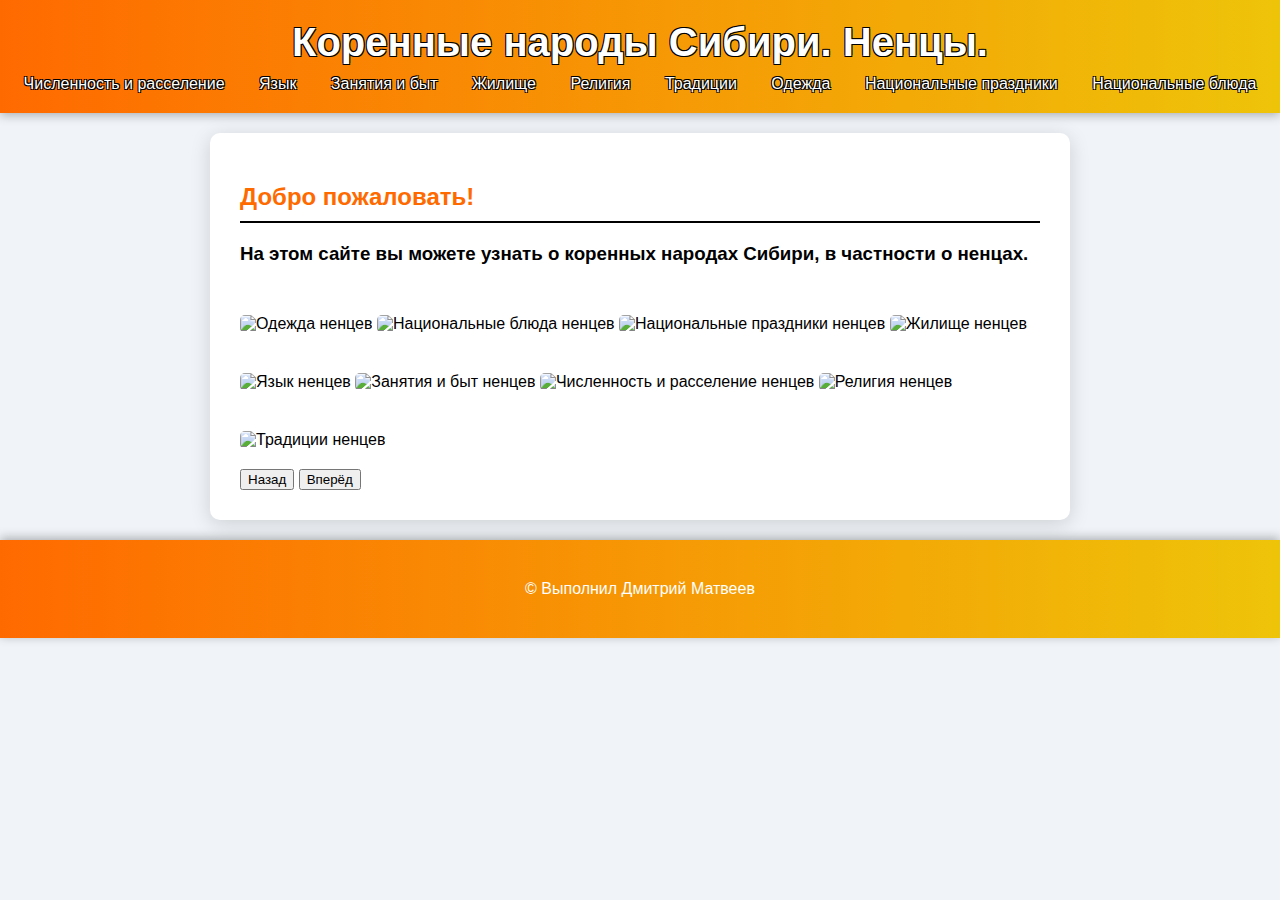
==== index.html @ dbcaa4a0 "index.html" ====
<!DOCTYPE html>
<html lang="ru">
<head>
    <meta charset="UTF-8">
    <meta name="viewport" content="width=device-width, initial-scale=1.0">
    <meta name="description" content="Информация о коренных народах Сибири, в частности о ненцах.">
    <link rel="stylesheet" href="style.css">
    <title>Коренные народы Сибири. Ненцы.</title>
</head>
<body>
    <header>
        <h1>Коренные народы Сибири. Ненцы.</h1>
        <nav>
            <ul>
                <li><a href="population.html" aria-label="Численность и расселение ненцев">Численность и расселение</a></li>
                <li><a href="language.html" aria-label="Язык ненцев">Язык</a></li>
                <li><a href="lifestyle.html" aria-label="Занятия и быт ненцев">Занятия и быт</a></li>
                <li><a href="housing.html" aria-label="Жилище ненцев">Жилище</a></li>
                <li><a href="religion.html" aria-label="Религия ненцев">Религия</a></li>
                <li><a href="traditions.html" aria-label="Традиции ненцев">Традиции</a></li>
                <li><a href="clothing.html" aria-label="Одежда ненцев">Одежда</a></li>
                <li><a href="holidays.html" aria-label="Национальные праздники ненцев">Национальные праздники</a></li>
                <li><a href="cuisine.html" aria-label="Национальные блюда ненцев">Национальные блюда</a></li>
            </ul>
        </nav>
    </header>
    <main>
        <h2>Добро пожаловать!</h2>
        <h3>На этом сайте вы можете узнать о коренных народах Сибири, в частности о ненцах.</h3>
        <div class="carousel">
            <img src="images/nentsy_clothing.jpg" alt="Одежда ненцев">
             <img src="images/nentsy_cuisine.jpg" alt="Национальные блюда ненцев">
             <img src="images/nentsy_holidays.jpg" alt="Национальные праздники ненцев">
             <img src="images/nentsy_housing.jpg" alt="Жилище ненцев">
             <img src="images/nentsy_language.jpg" alt="Язык ненцев">
             <img src="images/nentsy_lifestyle.jpg" alt="Занятия и быт ненцев">
             <img src="images/nentsy_population.jpg" alt="Численность и расселение ненцев">
             <img src="images/nentsy_religion.jpg" alt="Религия ненцев">
             <img src="images/nentsy_traditions.jpg" alt="Традиции ненцев">
        </div>

        <div class="carousel-controls">
            <button class="prev-button">Назад</button>
            <button class="next-button">Вперёд</button>
        </div>
    </main>
    <footer>
        <p>&copy; Выполнил Дмитрий Матвеев</p>
    </footer>
</body>
</html>
---- style.css ----
body {
    font-family: 'Roboto', sans-serif; /* Используйте Google Fonts */
    margin: 0;
    padding: 0;
    background-color: #f0f4f8; /* Светлый фон с легким оттенком */
}

header {
    background: linear-gradient(90deg, #ff6a00, #eec409); /* Яркий градиент */
    color: #fff;
    padding: 20px 0; /* Увеличенные отступы */
    text-align: center;
    box-shadow: 0 2px 10px rgba(0, 0, 0, 0.3); /* Более выраженная тень */
}

h1 {
    margin: 0; /* Убираем отступы у заголовка */
    font-size: 2.5em; /* Увеличиваем размер заголовка */
    color: #fff; /* Цвет текста */
    text-shadow: 
        -1px -1px 0 black,  
         1px -1px 0 black,
        -1px  1px 0 black,
         1px  1px 0 black; /* Черная обводка текста */
    transition: text-shadow 0.3s; /* Плавный переход для обводки */
}

nav ul {
    list-style: none;
    padding: 0;
    margin: 10px 0 0; /* Отступы для навигации */
}

nav ul li {
    display: inline;
    margin: 0 15px; /* Увеличенные отступы между элементами */
}

nav ul li a {
    color: #fff; /* Цвет текста */
    text-decoration: none;
    transition: color 0.3s, transform 0.3s, text-shadow 0.3s; /* Плавный переход цвета и трансформации */
    text-shadow: 
        -1px -1px 0 black,  
         1px -1px 0 black,
        -1px  1px 0 black,
         1px  1px 0 black; /* Черная обводка текста */
}

nav ul li a:hover {
    color: #000000; /* Цвет текста при наведении */
    transform: scale(1.1); /* Увеличение при наведении */
    text-shadow: 
        -1px -1px 0 white,  
         1px -1px 0 white,
        -1px  1px 0 white,
         1px  1px 0 white; /* Белая обводка текста при наведении */
}

main {
    padding: 30px; /* Увеличенные отступы */
    background: #ffffff; /* Белый фон */
    margin: 20px auto; /* Центрирование */
    border-radius: 10px; /* Более округлые углы */
    box-shadow: 0 4px 20px rgba(0, 0, 0, 0.15); /* Более выраженная тень */
    max-width: 800px; /* Ограничение ширины */
}

h2 {
    color: #ff6a00; /* Яркий цвет заголовка */
    border-bottom: 2px solid #000000; /* Подчеркивание заголовка */
    padding-bottom: 10px; /* Отступ под заголовком */
    margin-bottom: 20px; /* Отступ снизу */
}

p {
    line-height: 1.6; /* Увеличиваем межстрочный интервал для лучшей читаемости */
    color: #ffffff; /* Темный цвет текста для контраста */
}

footer {
    text-align: center;
    padding: 20px 0; /* Увеличенные отступы */
    background: linear-gradient(90deg, #ff6a00, #eec409); /* Яркий градиент */
    color: #fff;
    position: relative;
    bottom: 0;
    width: 100%;
    box-shadow: 0 -2px 10px rgba(0, 0, 0, 0.3); /* Тень для футера */
    margin-top: 20px; /* Отступ сверху для футера */
}

h3 {
    color: #000000; /* Яркий цвет заголовка */
    padding-bottom: 10px; /* Отступ под заголовком */
    margin-bottom: 20px; /* Отступ снизу */
}

img {
    max-width: 100%; /* Ограничиваем ширину изображения до 100% от родительского контейнера */
    height: auto; /* Высота будет автоматически подстраиваться для сохранения пропорций */
    border-radius: 5px; /* Добавляем немного округления углов для эстетики */
    margin: 20px 0; /* Добавляем отступы сверху и снизу */
}
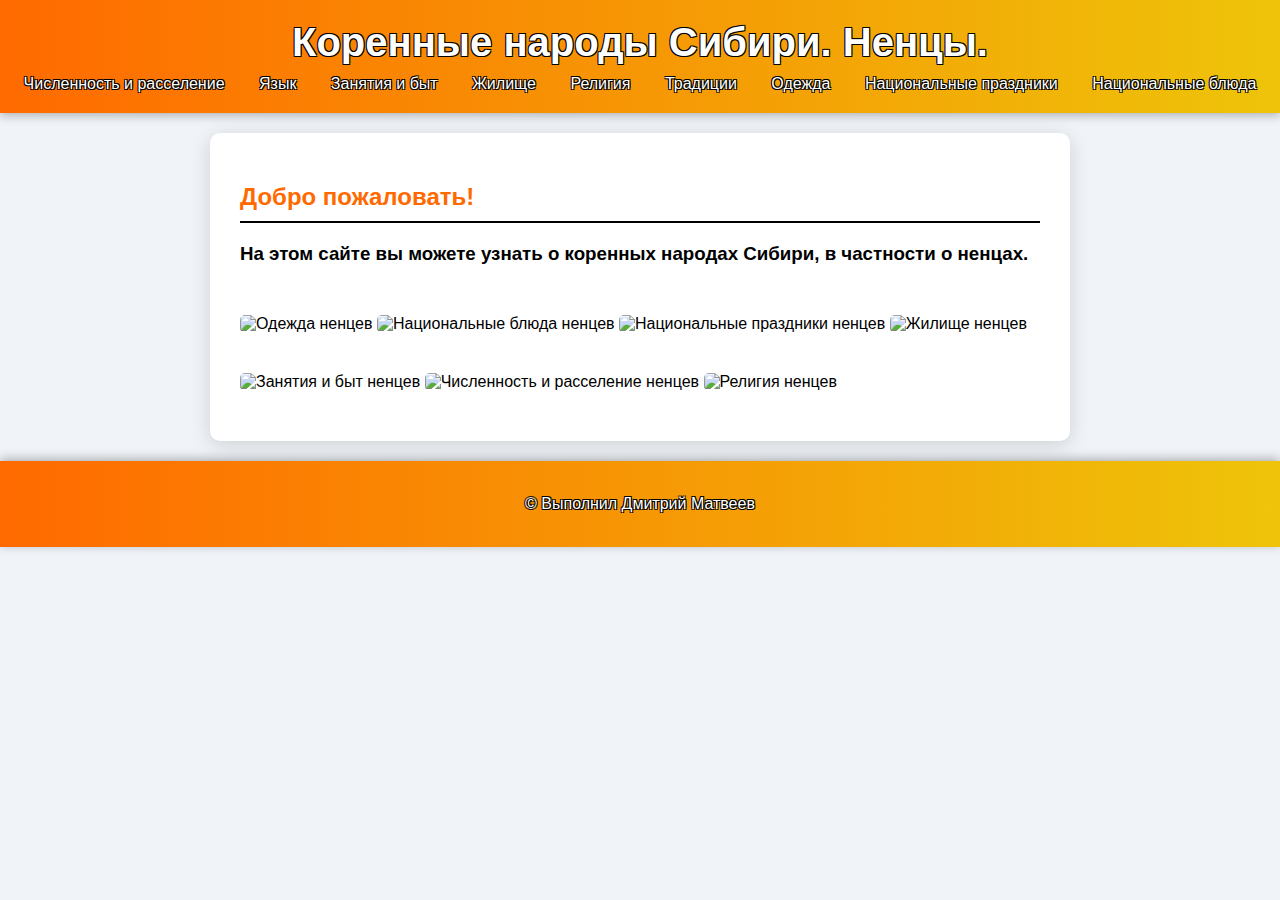
==== commit c667cb21: "index.html" ====
--- a/index.html
+++ b/index.html
@@ -28,20 +28,15 @@
         <h2>Добро пожаловать!</h2>
         <h3>На этом сайте вы можете узнать о коренных народах Сибири, в частности о ненцах.</h3>
         <div class="carousel">
-            <img src="images/nentsy_clothing.jpg" alt="Одежда ненцев">
-             <img src="images/nentsy_cuisine.jpg" alt="Национальные блюда ненцев">
-             <img src="images/nentsy_holidays.jpg" alt="Национальные праздники ненцев">
-             <img src="images/nentsy_housing.jpg" alt="Жилище ненцев">
-             <img src="images/nentsy_language.jpg" alt="Язык ненцев">
-             <img src="images/nentsy_lifestyle.jpg" alt="Занятия и быт ненцев">
-             <img src="images/nentsy_population.jpg" alt="Численность и расселение ненцев">
-             <img src="images/nentsy_religion.jpg" alt="Религия ненцев">
+            <img src="images/nentsy_clothing.jpg" alt="Одежда ненцев"> <img src="images/nentsy_cuisine.jpg" alt="Национальные блюда ненцев">
+
+             <img src="images/nentsy_holidays.jpg" alt="Национальные праздники ненцев"> <img src="images/nentsy_housing.jpg" alt="Жилище ненцев"
+             
+             <img src="images/nentsy_language.jpg" alt="Язык ненцев"> <img src="images/nentsy_lifestyle.jpg" alt="Занятия и быт ненцев">
+             
+             <img src="images/nentsy_population.jpg" alt="Численность и расселение ненцев"> <img src="images/nentsy_religion.jpg" alt="Религия ненцев"
+             
              <img src="images/nentsy_traditions.jpg" alt="Традиции ненцев">
-        </div>
-
-        <div class="carousel-controls">
-            <button class="prev-button">Назад</button>
-            <button class="next-button">Вперёд</button>
         </div>
     </main>
     <footer>
--- a/style.css
+++ b/style.css
@@ -1,104 +1,231 @@
 body {
+
     font-family: 'Roboto', sans-serif; /* Используйте Google Fonts */
+
     margin: 0;
+
     padding: 0;
+
     background-color: #f0f4f8; /* Светлый фон с легким оттенком */
-}
+
+}
+
+
 
 header {
+
     background: linear-gradient(90deg, #ff6a00, #eec409); /* Яркий градиент */
+
     color: #fff;
+
     padding: 20px 0; /* Увеличенные отступы */
+
     text-align: center;
+
     box-shadow: 0 2px 10px rgba(0, 0, 0, 0.3); /* Более выраженная тень */
-}
+
+}
+
+
 
 h1 {
+
     margin: 0; /* Убираем отступы у заголовка */
+
     font-size: 2.5em; /* Увеличиваем размер заголовка */
+
     color: #fff; /* Цвет текста */
-    text-shadow: 
+
+    text-shadow: 
+
         -1px -1px 0 black,  
+
          1px -1px 0 black,
+
         -1px  1px 0 black,
+
          1px  1px 0 black; /* Черная обводка текста */
+
     transition: text-shadow 0.3s; /* Плавный переход для обводки */
-}
+
+}
+
+
 
 nav ul {
+
     list-style: none;
+
     padding: 0;
+
     margin: 10px 0 0; /* Отступы для навигации */
-}
+
+}
+
+
 
 nav ul li {
+
     display: inline;
+
     margin: 0 15px; /* Увеличенные отступы между элементами */
-}
+
+}
+
+
 
 nav ul li a {
+
     color: #fff; /* Цвет текста */
+
     text-decoration: none;
+
     transition: color 0.3s, transform 0.3s, text-shadow 0.3s; /* Плавный переход цвета и трансформации */
-    text-shadow: 
+
+    text-shadow: 
+
         -1px -1px 0 black,  
+
          1px -1px 0 black,
+
         -1px  1px 0 black,
+
          1px  1px 0 black; /* Черная обводка текста */
-}
+
+}
+
+
 
 nav ul li a:hover {
+
     color: #000000; /* Цвет текста при наведении */
+
     transform: scale(1.1); /* Увеличение при наведении */
-    text-shadow: 
+
+    text-shadow: 
+
         -1px -1px 0 white,  
+
          1px -1px 0 white,
+
         -1px  1px 0 white,
+
          1px  1px 0 white; /* Белая обводка текста при наведении */
-}
+
+}
+
+
 
 main {
+
     padding: 30px; /* Увеличенные отступы */
+
     background: #ffffff; /* Белый фон */
+
     margin: 20px auto; /* Центрирование */
+
     border-radius: 10px; /* Более округлые углы */
+
     box-shadow: 0 4px 20px rgba(0, 0, 0, 0.15); /* Более выраженная тень */
+
     max-width: 800px; /* Ограничение ширины */
-}
+
+}
+
+
 
 h2 {
+
     color: #ff6a00; /* Яркий цвет заголовка */
+
     border-bottom: 2px solid #000000; /* Подчеркивание заголовка */
+
     padding-bottom: 10px; /* Отступ под заголовком */
+
     margin-bottom: 20px; /* Отступ снизу */
-}
+
+}
+
+
 
 p {
+
     line-height: 1.6; /* Увеличиваем межстрочный интервал для лучшей читаемости */
+
     color: #ffffff; /* Темный цвет текста для контраста */
-}
+
+}
+
+
 
 footer {
+
     text-align: center;
+
     padding: 20px 0; /* Увеличенные отступы */
+
     background: linear-gradient(90deg, #ff6a00, #eec409); /* Яркий градиент */
+
     color: #fff;
+
     position: relative;
+
     bottom: 0;
+
     width: 100%;
+
     box-shadow: 0 -2px 10px rgba(0, 0, 0, 0.3); /* Тень для футера */
+
     margin-top: 20px; /* Отступ сверху для футера */
-}
+
+}
+
+
 
 h3 {
+
     color: #000000; /* Яркий цвет заголовка */
+
     padding-bottom: 10px; /* Отступ под заголовком */
+
     margin-bottom: 20px; /* Отступ снизу */
-}
+
+}
+
+
 
 img {
+
     max-width: 100%; /* Ограничиваем ширину изображения до 100% от родительского контейнера */
+
     height: auto; /* Высота будет автоматически подстраиваться для сохранения пропорций */
+
     border-radius: 5px; /* Добавляем немного округления углов для эстетики */
+
     margin: 20px 0; /* Добавляем отступы сверху и снизу */
-}
+
+}
+
+
+
+footer p {
+
+    color: #fff; /* Цвет текста */
+
+    text-shadow: 
+
+        -1px -1px 0 black,  
+
+         1px -1px 0 black,
+
+        -1px  1px 0 black,
+
+         1px  1px 0 black; /* Черная обводка текста */
+
+    margin: 0; /* Убираем отступы */
+
+    padding: 10px; /* Добавляем отступы для лучшего восприятия */
+
+    transition: text-shadow 0.3s; /* Плавный переход для обводки */
+
+}
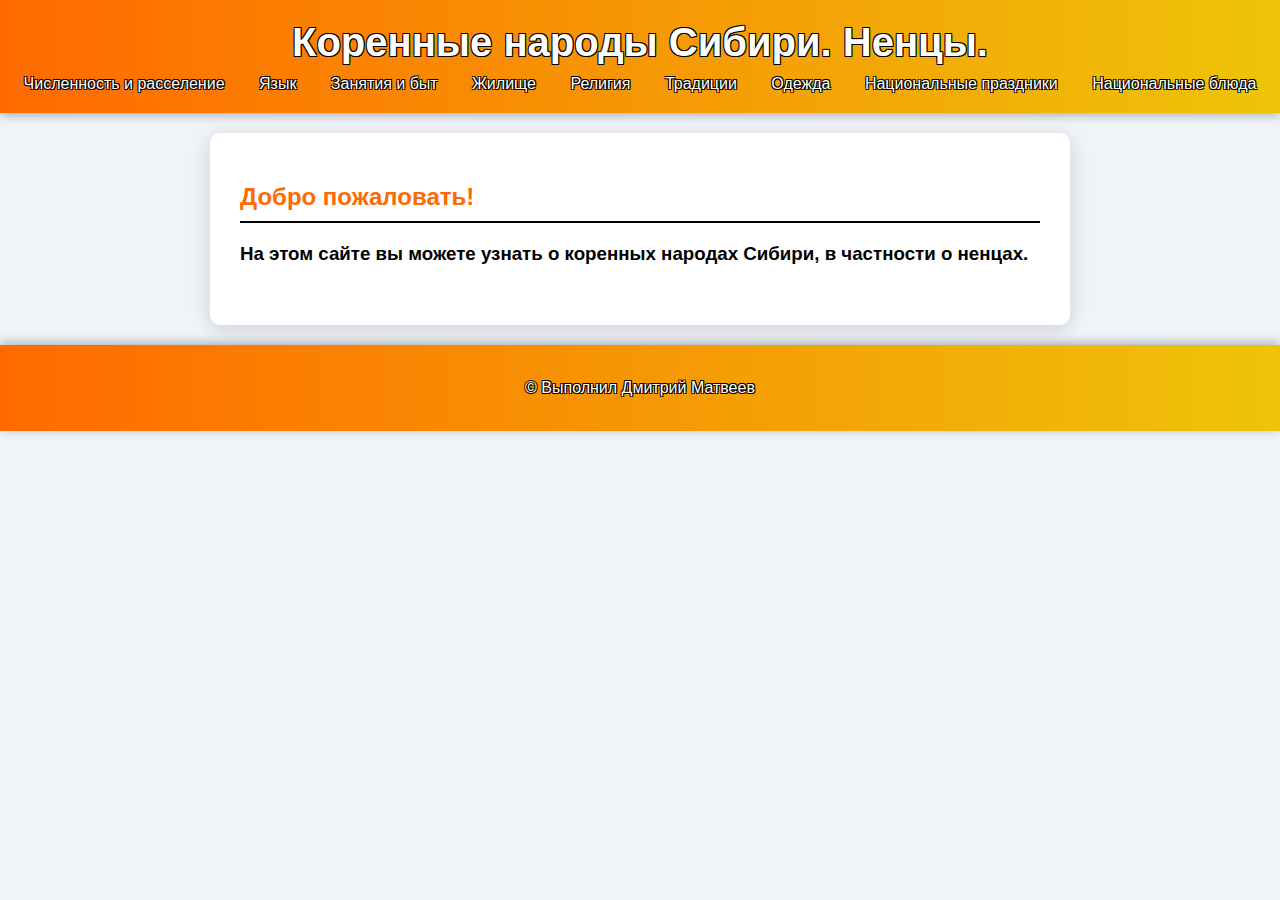
==== commit 73de2220: "index.html" ====
--- a/index.html
+++ b/index.html
@@ -27,17 +27,6 @@
     <main>
         <h2>Добро пожаловать!</h2>
         <h3>На этом сайте вы можете узнать о коренных народах Сибири, в частности о ненцах.</h3>
-        <div class="carousel">
-            <img src="images/nentsy_clothing.jpg" alt="Одежда ненцев"> <img src="images/nentsy_cuisine.jpg" alt="Национальные блюда ненцев">
-
-             <img src="images/nentsy_holidays.jpg" alt="Национальные праздники ненцев"> <img src="images/nentsy_housing.jpg" alt="Жилище ненцев"
-             
-             <img src="images/nentsy_language.jpg" alt="Язык ненцев"> <img src="images/nentsy_lifestyle.jpg" alt="Занятия и быт ненцев">
-             
-             <img src="images/nentsy_population.jpg" alt="Численность и расселение ненцев"> <img src="images/nentsy_religion.jpg" alt="Религия ненцев"
-             
-             <img src="images/nentsy_traditions.jpg" alt="Традиции ненцев">
-        </div>
     </main>
     <footer>
         <p>&copy; Выполнил Дмитрий Матвеев</p>
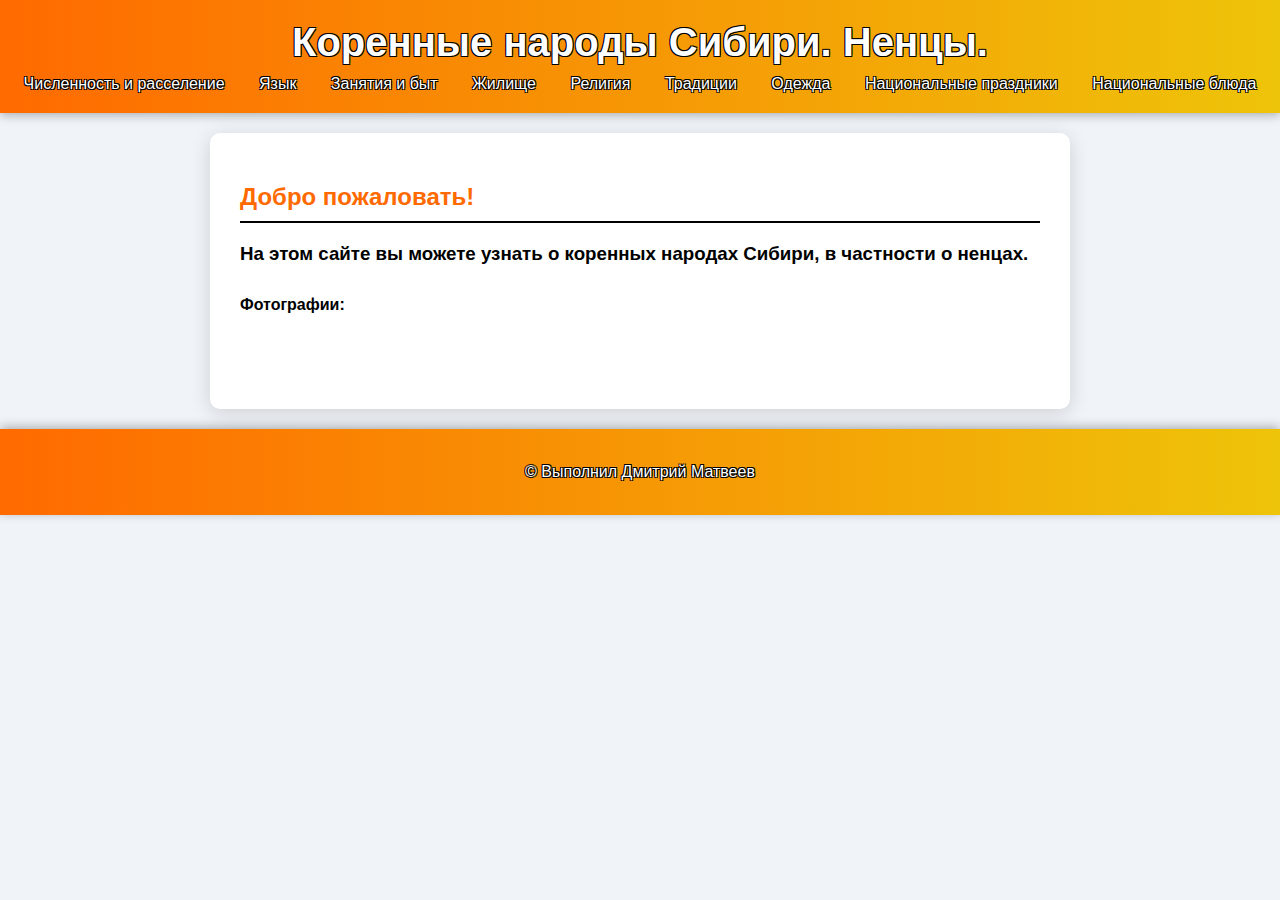
==== commit c51d5584: "Update index.html" ====
--- a/index.html
+++ b/index.html
@@ -27,6 +27,17 @@
     <main>
         <h2>Добро пожаловать!</h2>
         <h3>На этом сайте вы можете узнать о коренных народах Сибири, в частности о ненцах.</h3>
+
+        <section>
+            <h4>Фотографии:</h4>
+            <img src="images/nentsy_clothing.jpg" alt="" width="300">
+            <img src="images/nentsy_cuisine.jpg" alt="" width="300">
+            <img src="images/nentsy_holidays.jpg" alt="" width="300">
+            <img src="images/nentsy_housing.jpg" alt="" width="300">
+            <img src="images/nentsy_lifestyle.jpg" alt="" width="300">
+            <img src="images/nentsy_religion.jpg" alt="" width="300">
+            <img src="images/nentsy_traditions.jpg" alt="" width="300">   
+        </section>
     </main>
     <footer>
         <p>&copy; Выполнил Дмитрий Матвеев</p>
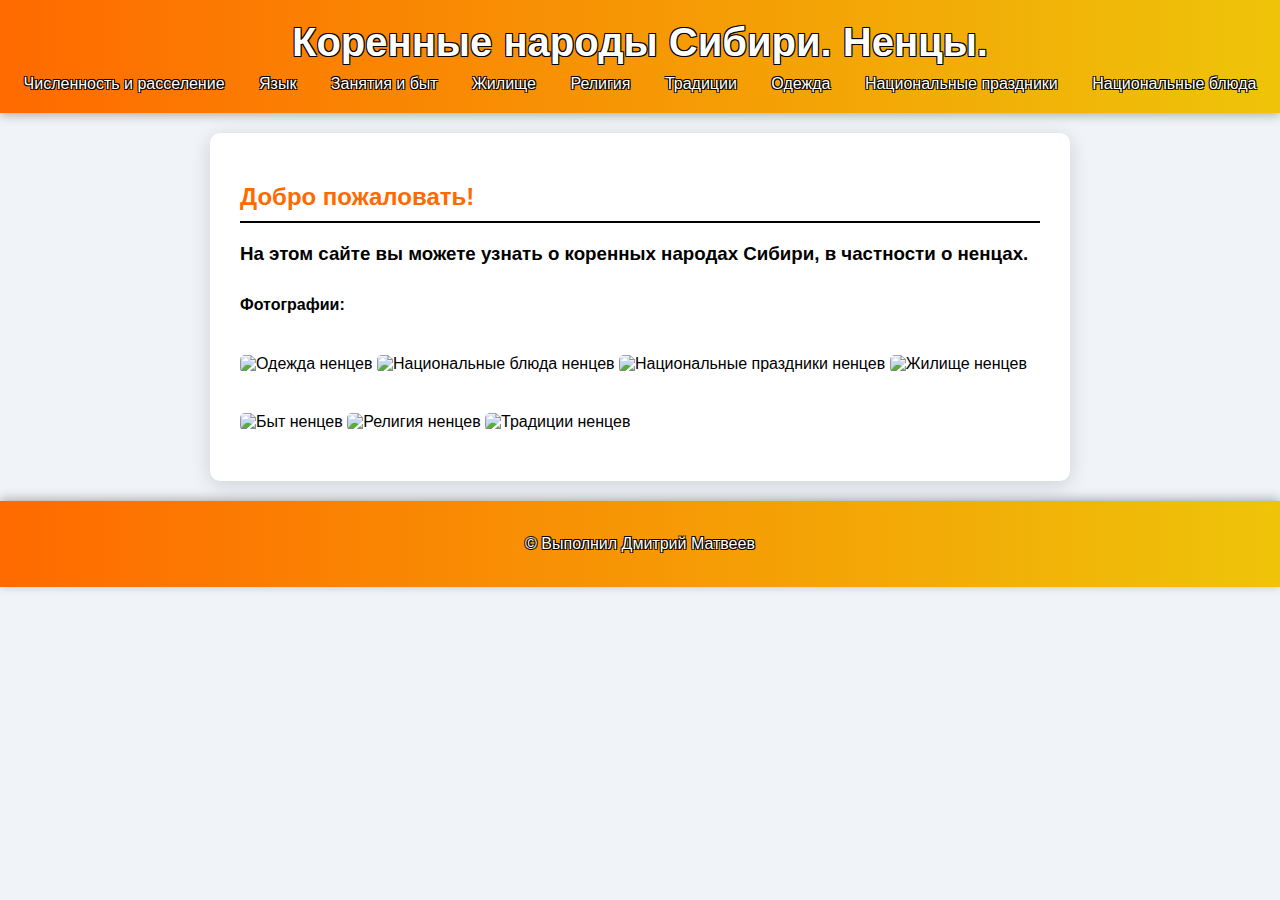
==== commit e3587ade: "Update index.html" ====
--- a/index.html
+++ b/index.html
@@ -28,16 +28,16 @@
         <h2>Добро пожаловать!</h2>
         <h3>На этом сайте вы можете узнать о коренных народах Сибири, в частности о ненцах.</h3>
 
-        <section>
-            <h4>Фотографии:</h4>
-            <img src="images/nentsy_clothing.jpg" alt="" width="300">
-            <img src="images/nentsy_cuisine.jpg" alt="" width="300">
-            <img src="images/nentsy_holidays.jpg" alt="" width="300">
-            <img src="images/nentsy_housing.jpg" alt="" width="300">
-            <img src="images/nentsy_lifestyle.jpg" alt="" width="300">
-            <img src="images/nentsy_religion.jpg" alt="" width="300">
-            <img src="images/nentsy_traditions.jpg" alt="" width="300">   
-        </section>
+<section class="photo-gallery">
+    <h4>Фотографии:</h4>
+    <img src="images/nentsy_clothing.jpg" alt="Одежда ненцев" width="300">
+    <img src="images/nentsy_cuisine.jpg" alt="Национальные блюда ненцев" width="300">
+    <img src="images/nentsy_holidays.jpg" alt="Национальные праздники ненцев" width="300">
+    <img src="images/nentsy_housing.jpg" alt="Жилище ненцев" width="300">
+    <img src="images/nentsy_lifestyle.jpg" alt="Быт ненцев" width="300">
+    <img src="images/nentsy_religion.jpg" alt="Религия ненцев" width="300">
+    <img src="images/nentsy_traditions.jpg" alt="Традиции ненцев" width="300">   
+</section>
     </main>
     <footer>
         <p>&copy; Выполнил Дмитрий Матвеев</p>
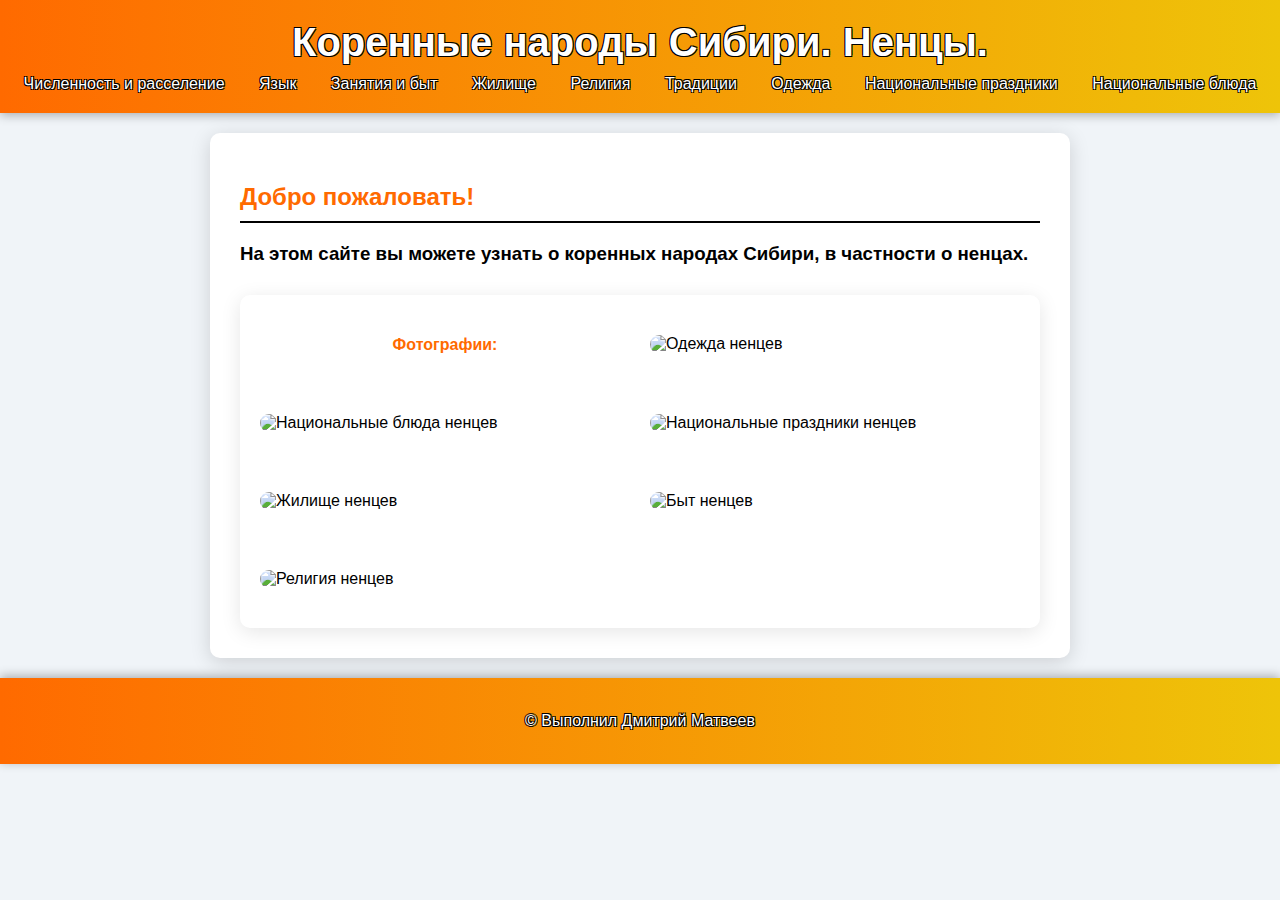
==== commit 47e42c56: "Update index.html" ====
--- a/index.html
+++ b/index.html
@@ -35,8 +35,7 @@
     <img src="images/nentsy_holidays.jpg" alt="Национальные праздники ненцев" width="300">
     <img src="images/nentsy_housing.jpg" alt="Жилище ненцев" width="300">
     <img src="images/nentsy_lifestyle.jpg" alt="Быт ненцев" width="300">
-    <img src="images/nentsy_religion.jpg" alt="Религия ненцев" width="300">
-    <img src="images/nentsy_traditions.jpg" alt="Традиции ненцев" width="300">   
+    <img src="images/nentsy_religion.jpg" alt="Религия ненцев" width="300">  
 </section>
     </main>
     <footer>
--- a/style.css
+++ b/style.css
@@ -229,3 +229,31 @@
     transition: text-shadow 0.3s; /* Плавный переход для обводки */
 
 }
+
+.photo-gallery {
+    display: grid; /* Используем сетку для размещения изображений */
+    grid-template-columns: repeat(auto-fill, minmax(300px, 1fr)); /* Автоматическая настройка колонок */
+    gap: 20px; /* Отступы между изображениями */
+    padding: 20px; /* Отступы внутри секции */
+    background-color: #ffffff; /* Белый фон для секции */
+    border-radius: 10px; /* Округление углов */
+    box-shadow: 0 4px 20px rgba(0, 0, 0, 0.1); /* Тень для секции */
+}
+
+.photo-gallery h4 {
+    text-align: center; /* Центрирование текста */
+    color: #ff6a00; /* Цвет текста */
+    margin-bottom: 20px; /* Отступ снизу */
+}
+
+.photo-gallery img {
+    width: 100%; /* Ширина изображения 100% от родительского контейнера */
+    height: auto; /* Автоматическая высота для сохранения пропорций */
+    border-radius: 10px; /* Округление углов изображений */
+    transition: transform 0.3s, box-shadow 0.3s; /* Плавный переход для трансформации и тени */
+}
+
+.photo-gallery img:hover {
+    transform: scale(1.05); /* Увеличение изображения при наведении */
+    box-shadow: 0 4px 20px rgba(0, 0, 0, 0.3); /* Тень при наведении */
+}
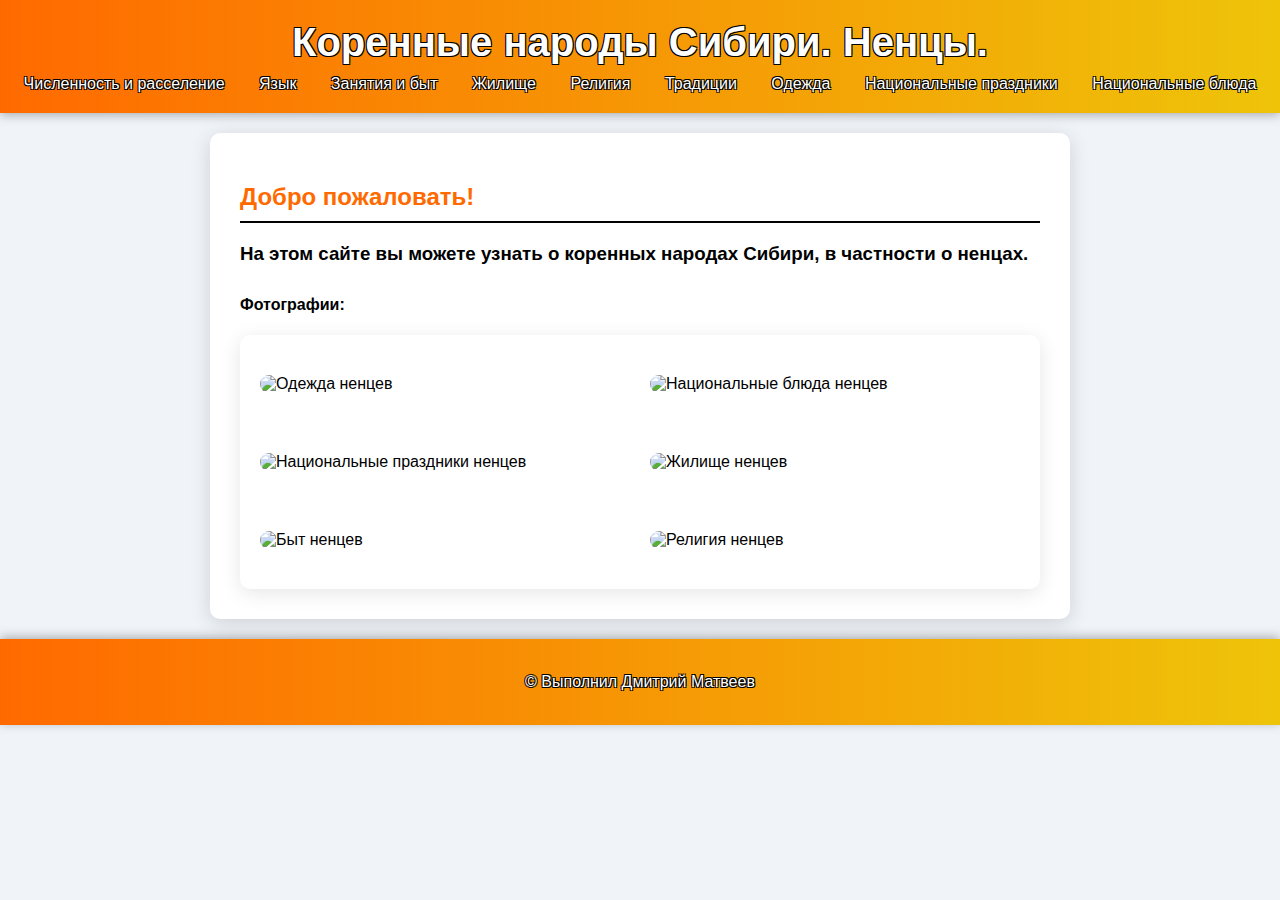
==== commit 85bf28b4: "Update index.html" ====
--- a/index.html
+++ b/index.html
@@ -27,9 +27,8 @@
     <main>
         <h2>Добро пожаловать!</h2>
         <h3>На этом сайте вы можете узнать о коренных народах Сибири, в частности о ненцах.</h3>
-
+<h4>Фотографии:</h4>
 <section class="photo-gallery">
-    <h4>Фотографии:</h4>
     <img src="images/nentsy_clothing.jpg" alt="Одежда ненцев" width="300">
     <img src="images/nentsy_cuisine.jpg" alt="Национальные блюда ненцев" width="300">
     <img src="images/nentsy_holidays.jpg" alt="Национальные праздники ненцев" width="300">
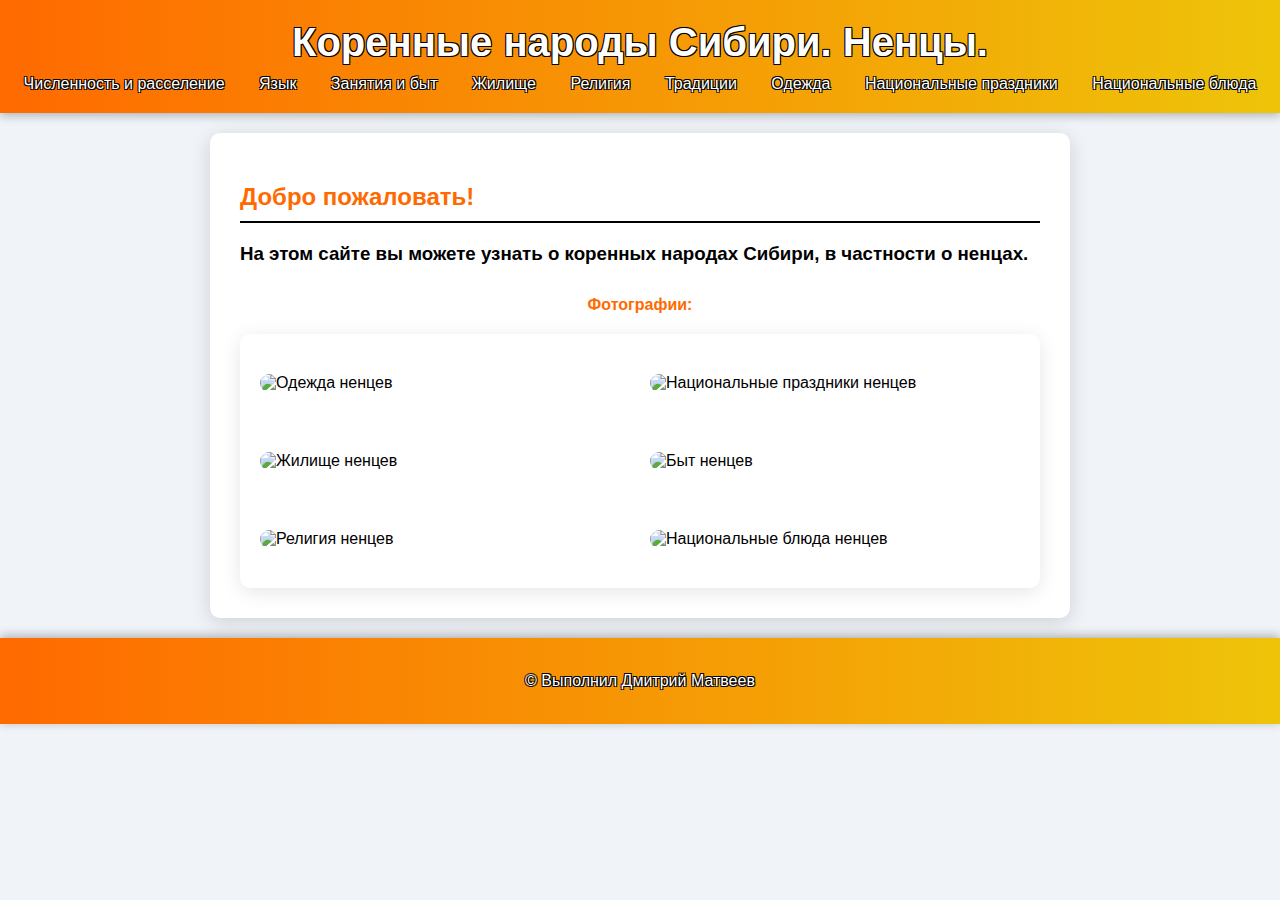
==== commit ce67e649: "Update index.html" ====
--- a/index.html
+++ b/index.html
@@ -30,11 +30,11 @@
 <h4>Фотографии:</h4>
 <section class="photo-gallery">
     <img src="images/nentsy_clothing.jpg" alt="Одежда ненцев" width="300">
-    <img src="images/nentsy_cuisine.jpg" alt="Национальные блюда ненцев" width="300">
     <img src="images/nentsy_holidays.jpg" alt="Национальные праздники ненцев" width="300">
     <img src="images/nentsy_housing.jpg" alt="Жилище ненцев" width="300">
     <img src="images/nentsy_lifestyle.jpg" alt="Быт ненцев" width="300">
-    <img src="images/nentsy_religion.jpg" alt="Религия ненцев" width="300">  
+    <img src="images/nentsy_religion.jpg" alt="Религия ненцев" width="300">
+    <img src="images/nentsy_cuisine.jpg" alt="Национальные блюда ненцев" width="300">
 </section>
     </main>
     <footer>
--- a/style.css
+++ b/style.css
@@ -240,7 +240,7 @@
     box-shadow: 0 4px 20px rgba(0, 0, 0, 0.1); /* Тень для секции */
 }
 
-.photo-gallery h4 {
+h4 {
     text-align: center; /* Центрирование текста */
     color: #ff6a00; /* Цвет текста */
     margin-bottom: 20px; /* Отступ снизу */
@@ -253,6 +253,7 @@
     transition: transform 0.3s, box-shadow 0.3s; /* Плавный переход для трансформации и тени */
 }
 
+
 .photo-gallery img:hover {
     transform: scale(1.05); /* Увеличение изображения при наведении */
     box-shadow: 0 4px 20px rgba(0, 0, 0, 0.3); /* Тень при наведении */
